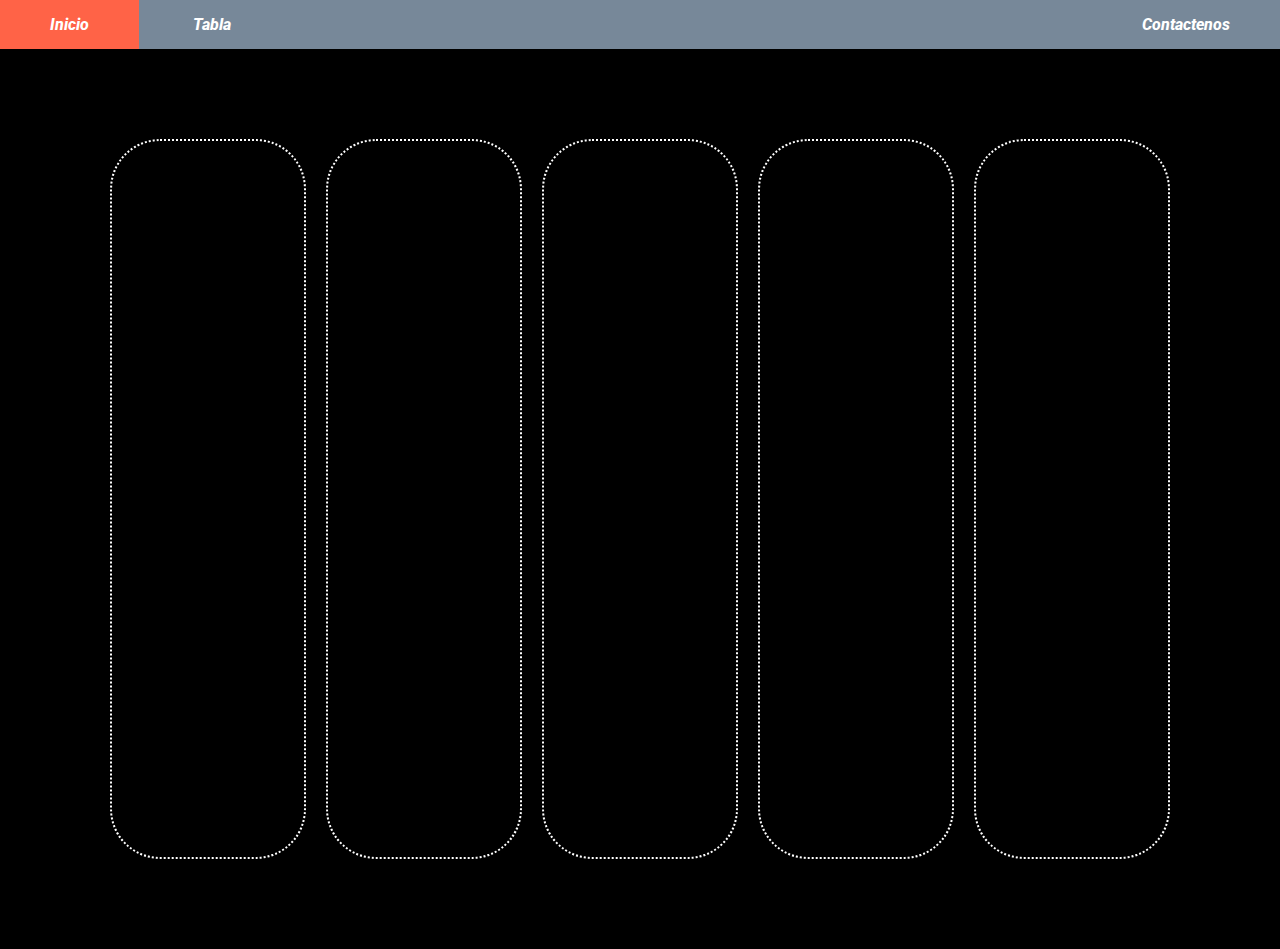
==== index.html @ a4c0b3cc "Practica Aplicacion Heroes" ====
<!DOCTYPE html>
<html lang="en">

<head>
    <meta charset="UTF-8">
    <meta http-equiv="X-UA-Compatible" content="IE=edge">
    <meta name="viewport" content="width=device-width, initial-scale=1.0">
    <title>Document</title>
    <link rel="stylesheet" href="./style.css">
</head>

<body>
    <header>
        <nav>
            <ul class="menu">
                <li class="lista">
                    <a href="index.html">Inicio</a>
                </li>
                <li class="lista">
                    <a href="#table-card">Tabla</a>
                </li>
                <li class="lista lista-r">
                    <a href="formulario.html">Contactenos</a>
                </li>
            </ul>
        </nav>
    </header>
    <main>
        <div class="container">
            <div class="container-grid">
                <div class="panel"
                    style="background-image: url('https://raw.githubusercontent.com/jennymontoya1001/heroes/main/marvel-spider.jpg');">
                    <h3>Spider Man</h3>
                </div>
                <div class="panel"
                    style="background-image: url('https://raw.githubusercontent.com/jennymontoya1001/heroes/main/marvel-iron.jpg');">
                    <h3>Iron Man</h3>
                </div>
                <div class="panel"
                    style="background-image: url('https://raw.githubusercontent.com/jennymontoya1001/heroes/main/marvel-hulk.jpg');">
                    <h3>Hulk</h3>
                </div>
                <div class="panel"
                    style="background-image: url('https://raw.githubusercontent.com/jennymontoya1001/heroes/main/marvel-wolverine.jpg');">
                    <h3>Wolverine</h3>
                </div>
                <div class="panel"
                    style="background-image: url('https://raw.githubusercontent.com/jennymontoya1001/heroes/main/marvel-captain.jpg');">
                    <h3>Captain America</h3>
                </div>
            </div>
        </div>
    </main>
    <script type="text/javascript" src="./script.js"></script>
</body>

</html>
---- style.css ----
@import url('https://fonts.googleapis.com/css2?family=Roboto:ital,wght@1,300&display=swap');

* {
    box-sizing: border-box;
    margin: 0px;
}

body {
    font-family: 'Roboto', sans-serif;
    font-style: italic;
    font-weight: 800;
    background-color: black;
}

nav {
    background-color: lightslategrey;
    width: 100%;
}   

.menu {
    list-style: none;
    margin: 0;
    padding: 0;
    width: 100%;
}

.menu .lista {
    display: inline-block;
}

.lista-r {
    float: right;
}

.lista a {
    text-decoration: none;
    color: white;
    display: block;
    padding: 15px 50px; 
}

.lista a:hover {
    background-color: tomato;
}

.container {
    display: flex;
    flex-wrap: wrap;
    align-items: center;
    justify-content: center;
    height: 100vh;
    overflow: hidden;
    margin: 0;
}

.container-grid {
    display: flex;
    width: 120vh;
}

.panel {
    background-size: auto 100%;
    background-position: center;
    background-repeat: no-repeat;
    height: 80vh;
    border-radius: 50px;
    color: black;
    cursor: pointer;
    flex: 0.5;
    margin: 10px;
    position: relative;
    border: 2px dotted white;
    transition: flex 0.7s ease-in;
    animation: moverArriba 1s ease-in;
}

.panel h3 {
    font-size: 24px;
    position: absolute;
    bottom: 20px;
    margin: 5px;
    opacity: 0;
    background-color: white;
    border-radius: 20%;
    border: 2px solid blueviolet;
    padding: 5px;
}

.panel.active {
    flex: 10;
    border: 2px solid white;
}

.panel.active h3 {
    opacity: 1;
    transition: opacity 0.3 ease-in 0.4;
}

@keyframes moverArriba {
    0%{
        opacity: 0;
        transform: translateY(100%);
    }
    100%{
        opacity: 1;
        transform: translate(0);
    }
}

@media screen and (max-width: 480px) {
    .container{
        width: 100vw;
    }
    .panel:inth-of-type(5), .panel:inth-of-type(4) {
        display: none;
    }
    .panel h3 {
        font-size: 18px;
    } 
}
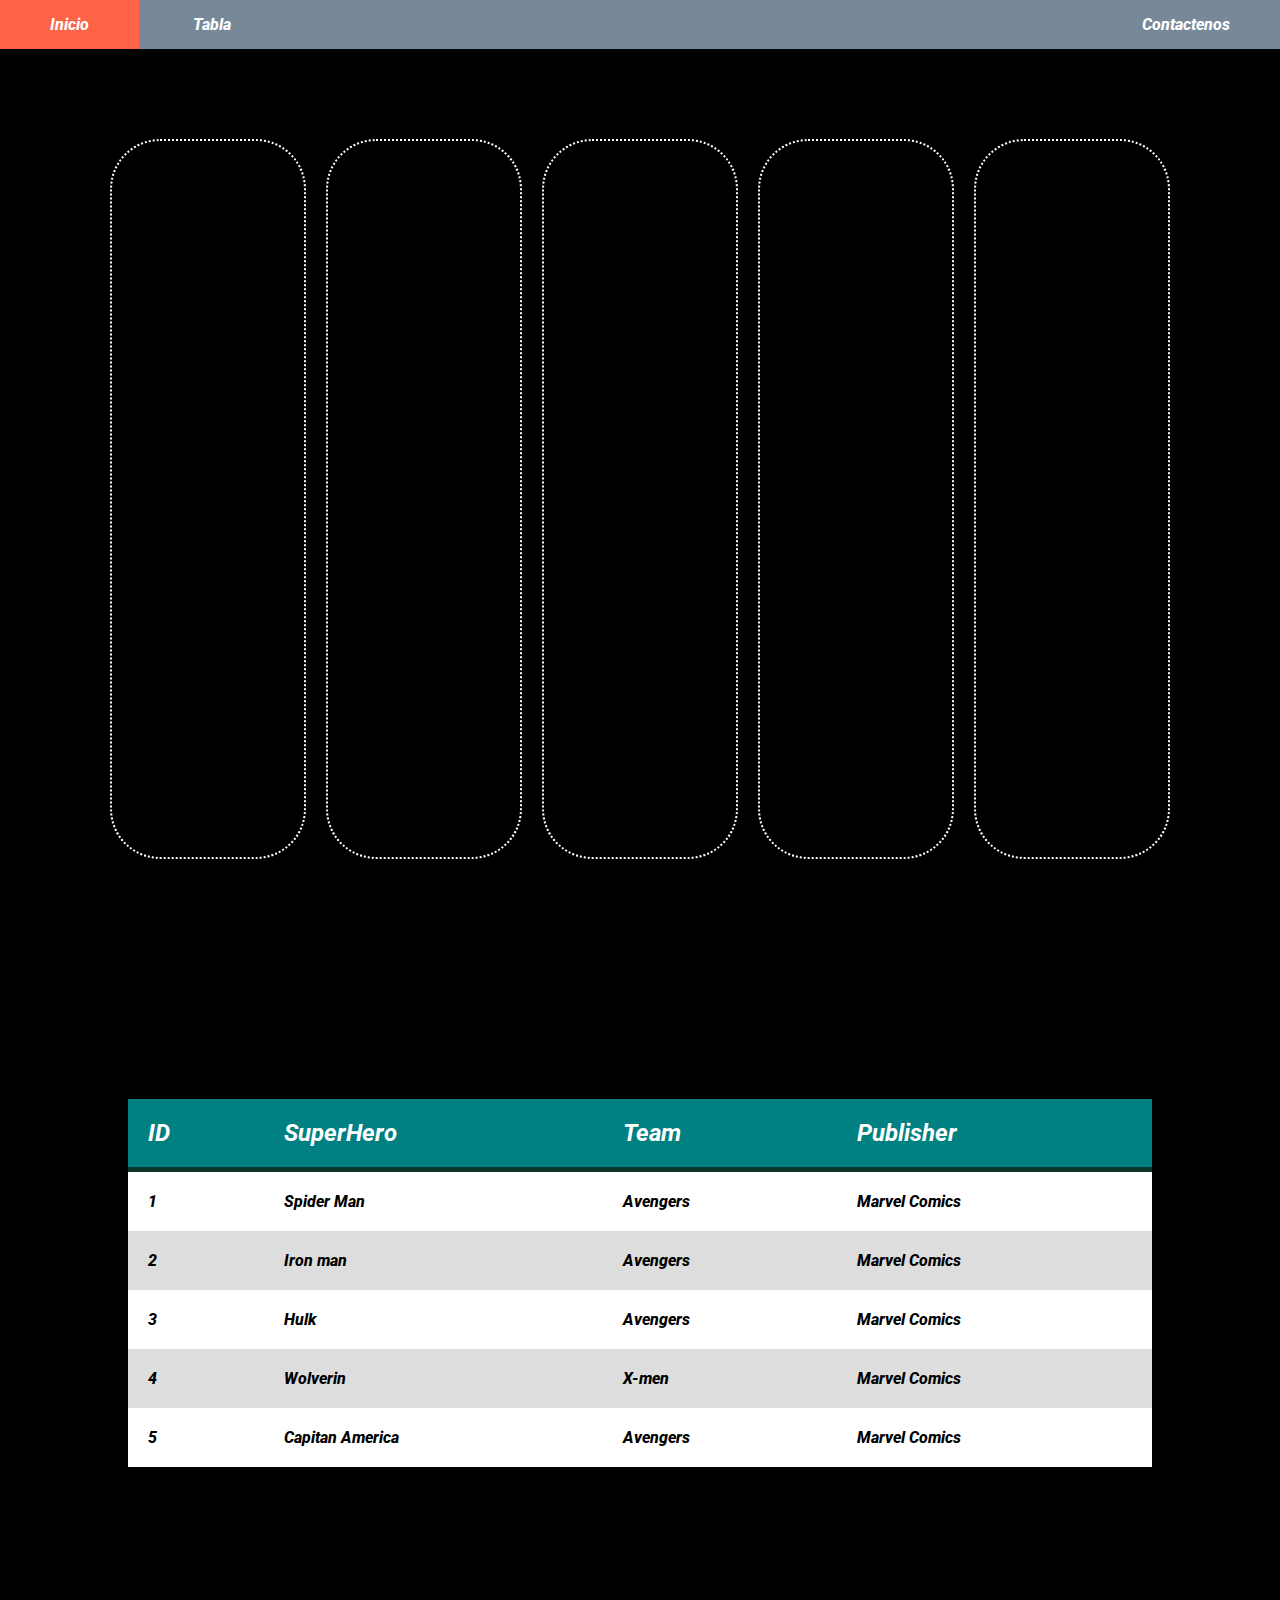
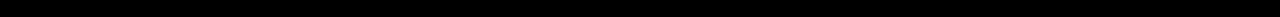
==== commit 8856543a: "Insercion de una tabla" ====
--- a/index.html
+++ b/index.html
@@ -7,6 +7,7 @@
     <meta name="viewport" content="width=device-width, initial-scale=1.0">
     <title>Document</title>
     <link rel="stylesheet" href="./style.css">
+    <link rel="stylesheet" href="./styleTable.css">
 </head>
 
 <body>
@@ -50,8 +51,11 @@
                 </div>
             </div>
         </div>
+        <div id="divTable" class="container-table"></div>
     </main>
-    <script type="text/javascript" src="./script.js"></script>
+    <script src="./script.js"></script>
+    <script src="./heroes.js"></script>
+
 </body>
 
 </html>--- a/styleTable.css
+++ b/styleTable.css
@@ -0,0 +1,46 @@
+.container-table {
+    margin: 150px auto;
+    width: 80vw;
+}
+
+table {
+    background-color: white;
+    text-align: left;
+    width: 100%;
+    border-collapse: collapse;
+    animation: moveRight 5s ease-in;
+}
+
+@keyframes moveRight {
+    0% {
+        opacity: 0;
+        transform: translateX(100%);
+    }
+    100% {
+        opacity: 1;
+        transform: translate(0);
+    }
+}
+
+td, th {
+    padding: 20px;
+}
+
+thead {
+    background-color: teal;
+    border-bottom: 5px solid #0f362D;
+    color: white;
+    font-size: 24px;
+}
+
+tr:nth-child(even) {
+    background-color: #ddd;
+}
+
+tr:hover td {
+    background-color: rgb(0, 128, 128, 0.479);
+    color: white;
+}
+
+
+
